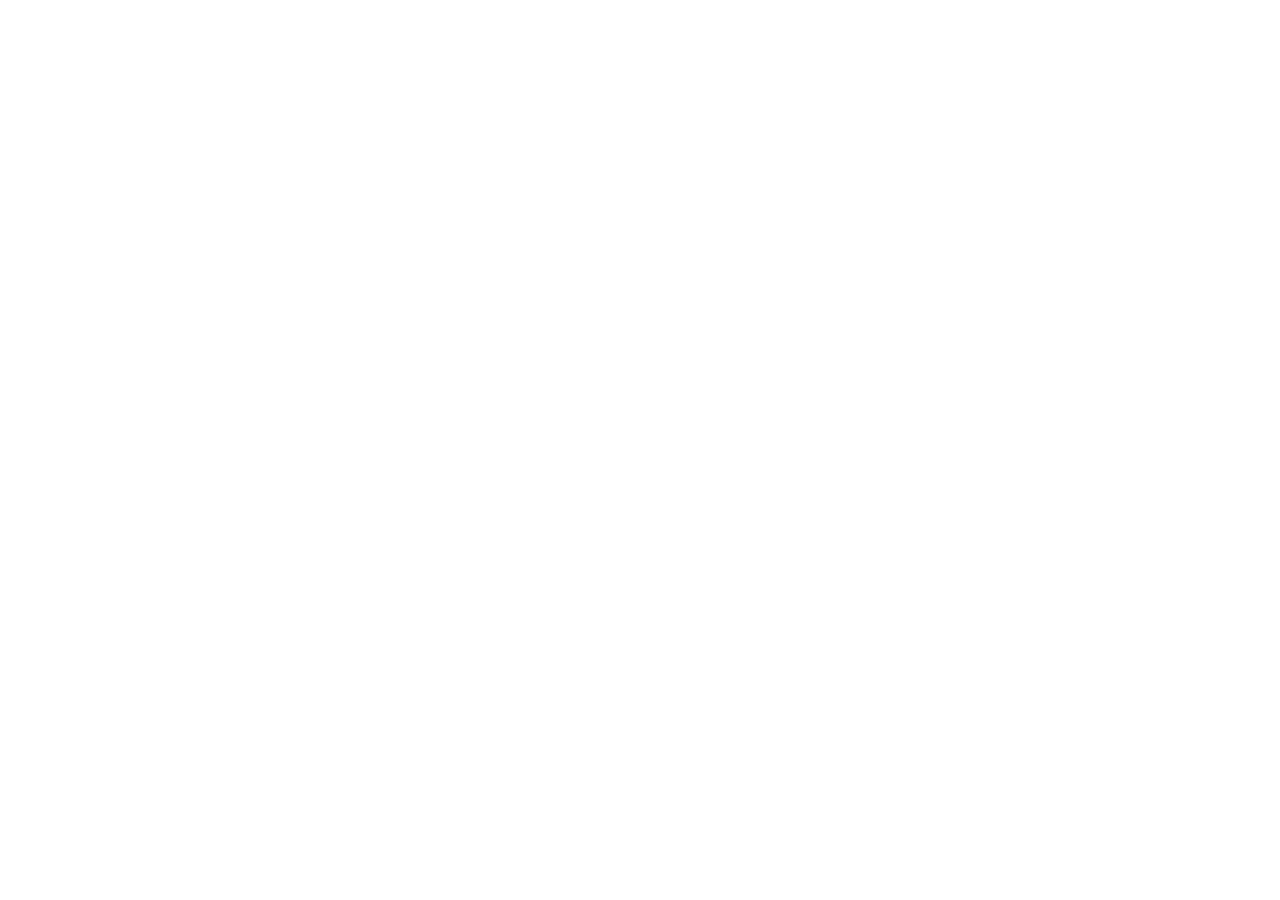
==== 27 march/hu.html @ 7e240efb "nana" ====
<!DOCTYPE html>
<html lang="en">
<head>
    <meta charset="UTF-8">
    <meta name="viewport" content="width=device-width, initial-scale=1.0">
    <title>hello world</title>
</head>
<body>
    <script src="promo.js"></script>
</body>
</html>
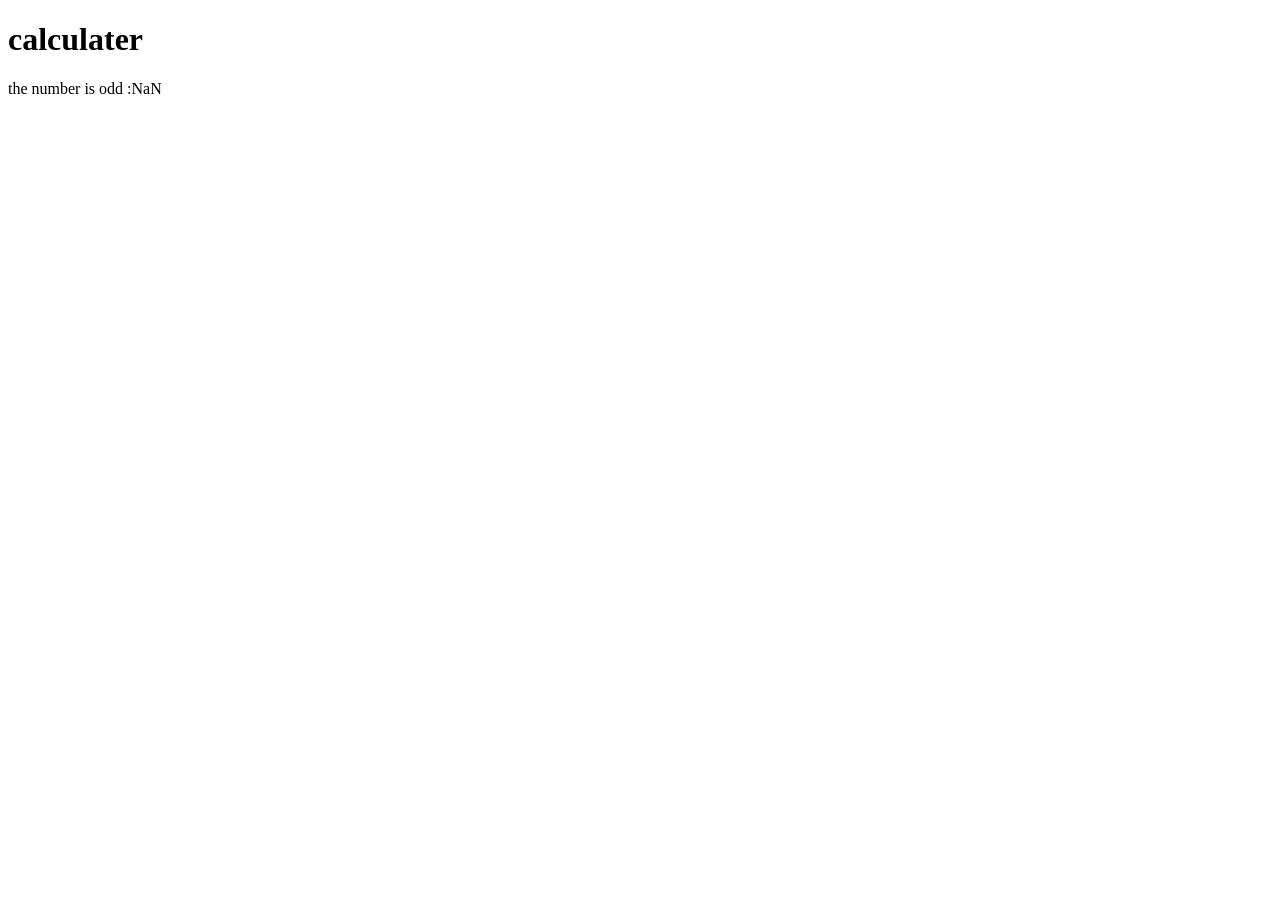
==== commit 804a9df6: "smhu" ====
--- a/27 march/hu.html
+++ b/27 march/hu.html
@@ -3,9 +3,12 @@
 <head>
     <meta charset="UTF-8">
     <meta name="viewport" content="width=device-width, initial-scale=1.0">
-    <title>hello world</title>
+    <title>promotion</title>
+    <link rel="stylesheet" href="style.css">
 </head>
 <body>
+    <h1>calculater</h1>
     <script src="promo.js"></script>
+<script src="if-else.js"></script>
 </body>
 </html>
